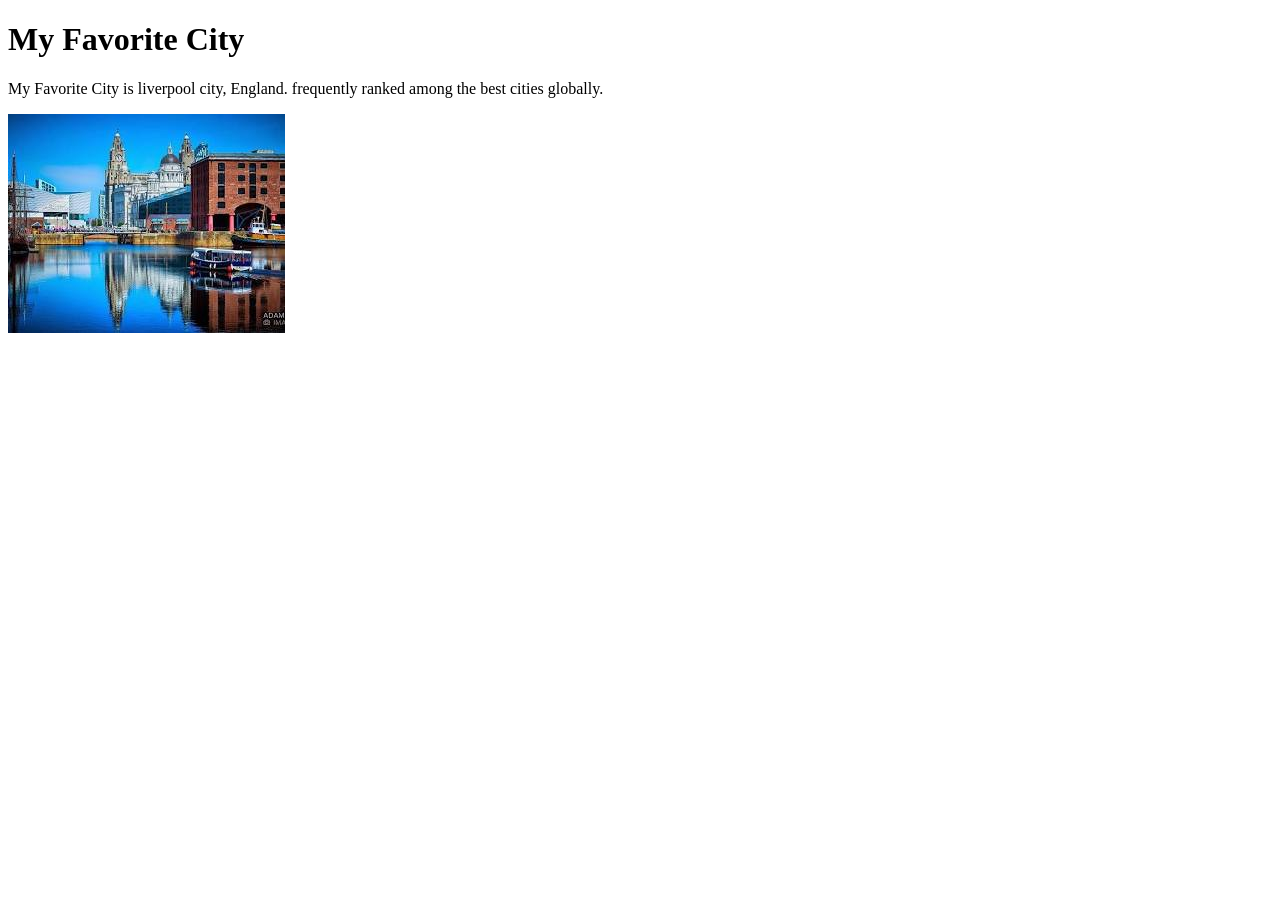
==== week01/favorite-city.html @ 8d775a23 "favorite city.html" ====
<!DOCTYPE html>
<html lang="en">

<head>
    <meta charset="UTF-8">
    <meta name="viewport" content="width=device-width, initial-scale=1.0">
    <title>My Favorite City - Brother John</title>
</head>

<body>
    <h1>My Favorite City</h1>
    <p>My Favorite City is liverpool city, England. frequently ranked among the best cities
        globally.</p>
    <img
      src="[data-uri]"
      alt="liverpool city">

</body>

</html>
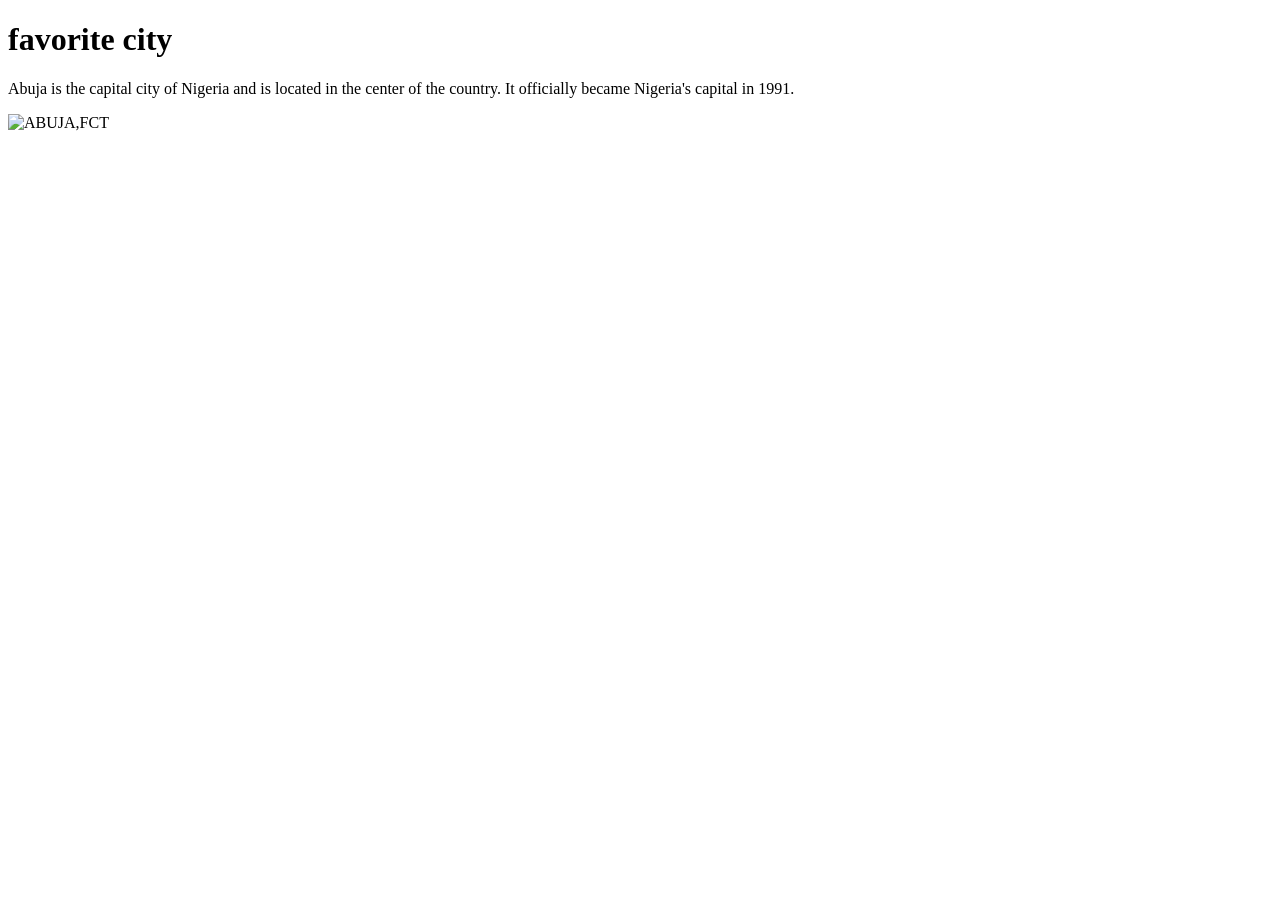
==== commit 549f24f6: "favorite-city.html" ====
--- a/week01/favorite-city.html
+++ b/week01/favorite-city.html
@@ -4,17 +4,17 @@
 <head>
     <meta charset="UTF-8">
     <meta name="viewport" content="width=device-width, initial-scale=1.0">
-    <title>My Favorite City - Brother John</title>
+    <title>favorite-city - John Adeoye</title>
 </head>
 
 <body>
-    <h1>My Favorite City</h1>
-    <p>My Favorite City is liverpool city, England. frequently ranked among the best cities
-        globally.</p>
+    <h1>favorite city</h1>
+    <p>Abuja is the capital city of Nigeria and is located in the center of the country. It
+        officially
+        became Nigeria's capital in 1991.</p>
     <img
-      src="[data-uri]"
-      alt="liverpool city">
-
+      src="https://images.openai.com/static-rsc-4/ZwdbUVN7GCZmeDCpsMhvMi9bMWiZ7bpgwrw4eAMVhCWOCGf7eE-DQvYndnBarWSjuWf2YA2dk_DVQVgpsNBfepC0D52wdLOFLsJ3vH9Hby7GNMD3PpqXf4pFifEutps-YRJHJjDx0w1xDWR5A0hibrL9xyPcHnXZMGzBMwzC5VM2u72fjW9qoPYdVb4pOjzg?purpose=fullsize"
+      alt="ABUJA,FCT">
 </body>
 
 </html>
